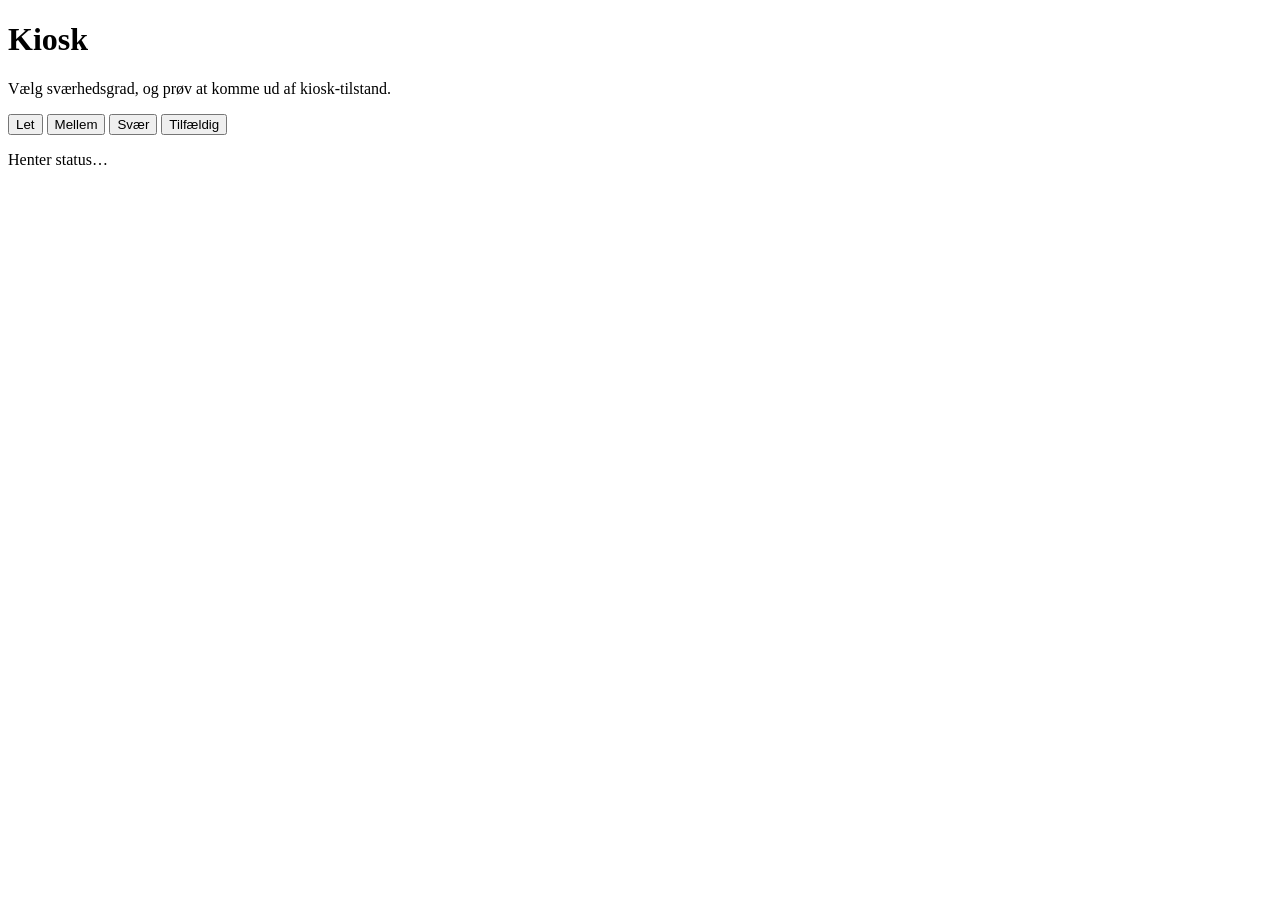
==== modules/kiosk-page/index.html @ b7fabda3 "Kiosk mode" ====
<!DOCTYPE html>
<html lang="da">
  <head>
    <meta charset="utf-8" />
    <meta name="viewport" content="width=device-width, initial-scale=1" />
    <title>Kiosk</title>
    <link rel="stylesheet" href="/style.css" />
  </head>
  <body>
    <main>
      <h1>Kiosk</h1>
      <p class="lead">Vælg sværhedsgrad, og prøv at komme ud af kiosk-tilstand.</p>

      <div class="modes" id="modes" aria-label="Sværhedsgrad">
        <button type="button" data-mode="easy">Let</button>
        <button type="button" data-mode="medium">Mellem</button>
        <button type="button" data-mode="hard">Svær</button>
        <button type="button" data-mode="random">Tilfældig</button>
      </div>

      <div id="content" class="card">
        <p>Henter status…</p>
      </div>

      <p class="footer" id="footer"></p>
    </main>
    <script src="/app.js"></script>
  </body>
</html>
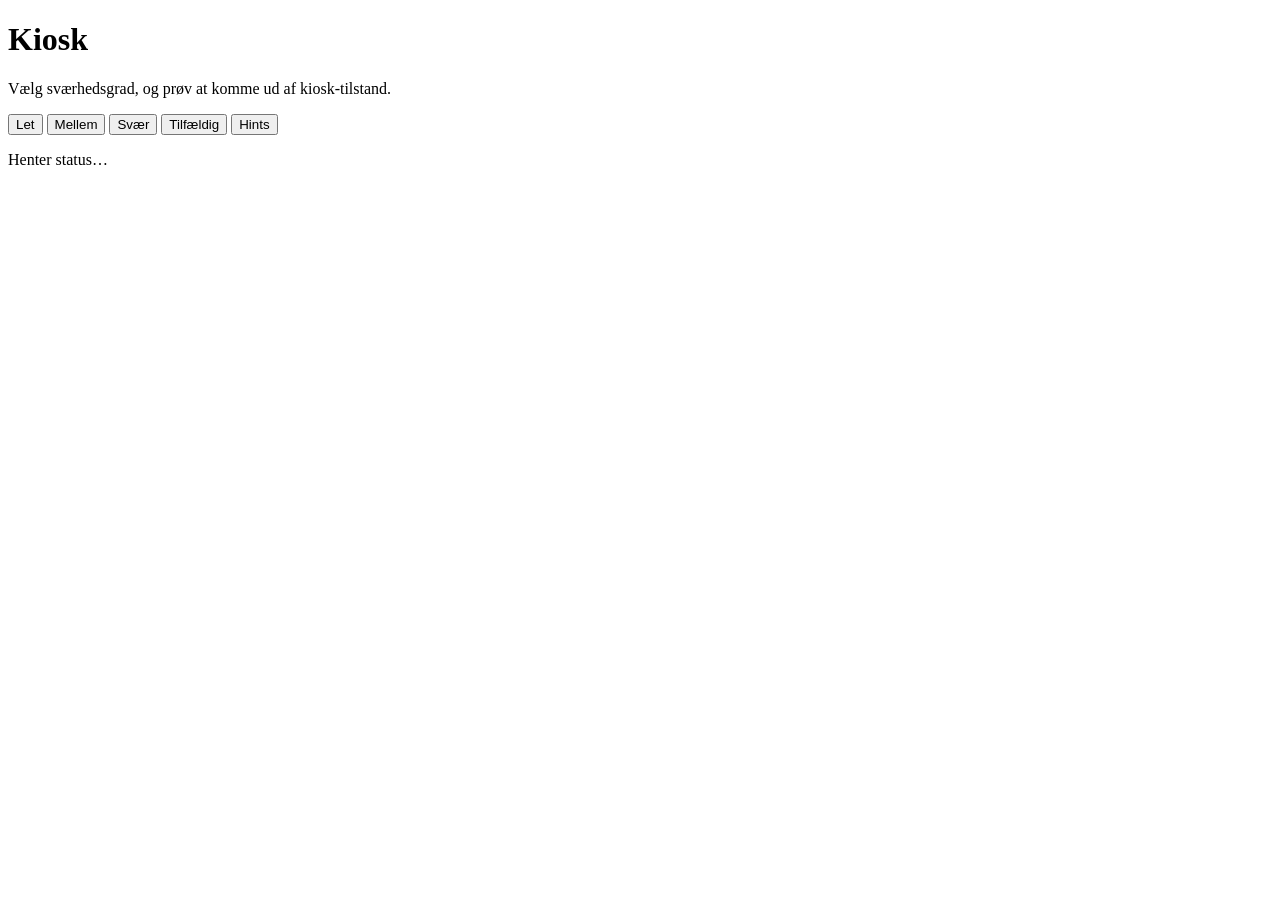
==== commit d60de1e7: "Hints in kiosk" ====
--- a/modules/kiosk-page/index.html
+++ b/modules/kiosk-page/index.html
@@ -16,6 +16,9 @@
         <button type="button" data-mode="medium">Mellem</button>
         <button type="button" data-mode="hard">Svær</button>
         <button type="button" data-mode="random">Tilfældig</button>
+        <button type="button" id="hints-btn" class="hints-toggle" aria-pressed="false">
+          Hints
+        </button>
       </div>
 
       <div id="content" class="card">
